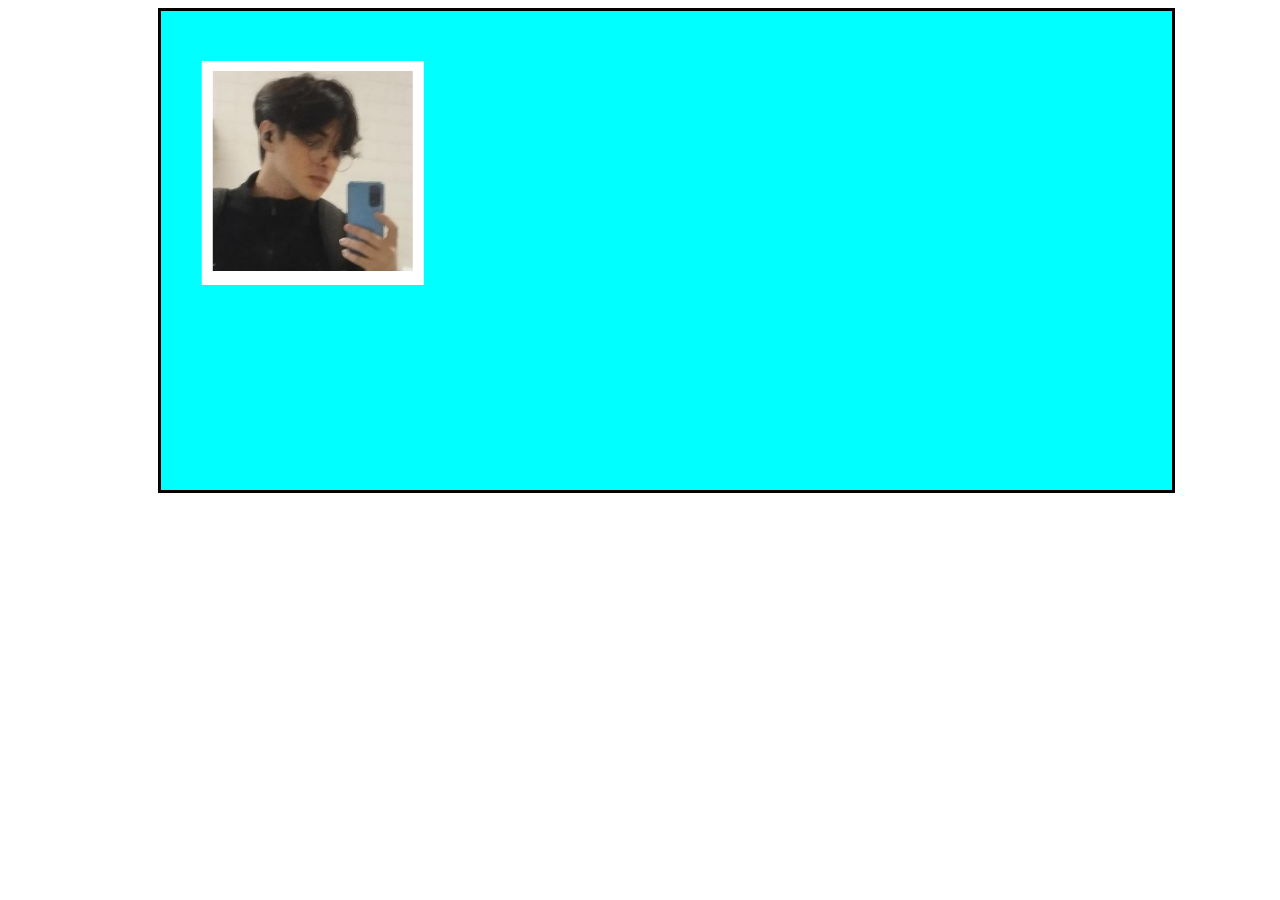
==== templates/index.html @ 842f524b "Adicionando forma com foto" ====
<!DOCTYPE html>
<html lang="en">
<head>
    <link rel="stylesheet" href="/static/style.css"
    <meta charset="UTF-8">
    <meta name="viewport" content="width=device-width, initial-scale=1.0">
    <title>Layout</title>
</head>
<body>
    <div class="caixa_azul">
        <div class="fundo-branco">
            <div class="foto">
                <img src="/mgt/foto_gabriel.jpeg" alt="foto_eu" width="200px"> 
            </div>
        </div>      
    </div>
</body>
</html>
---- static/style.css ----
.caixa_azul{
    position: relative;
    background-color:aqua;
    inline-size: 70%;
    width: 50%;
    padding: 15%;
    left: 150px;
    border-style: solid;
    height: 100px;
    
}
.foto img{
    --s: 250px;   /* the size of the image */
    --b: 8px;     /* the border thickness*/
    --g: 14px;    /* the gap */
    --c: #4ECDC4; /* the color */
    width: 250;
    cursor: pointer;
    transition: .3s;
    left: 300px;
    
}
.foto img:hover {
    outline: var(--b) solid var(--c);
    outline-offset: var(--g);
  }
.foto{
    vertical-align: top;
}
.fundo-branco {
    position: absolute; 
    top: 50px; 
    left: 15%;
    transform: translateX(-50%); 
    padding: 1%;
    background-color: white;
    inline-size: 20%;
    justify-items: center;
    display: flex;
    justify-content: center;
    align-items: center;
}
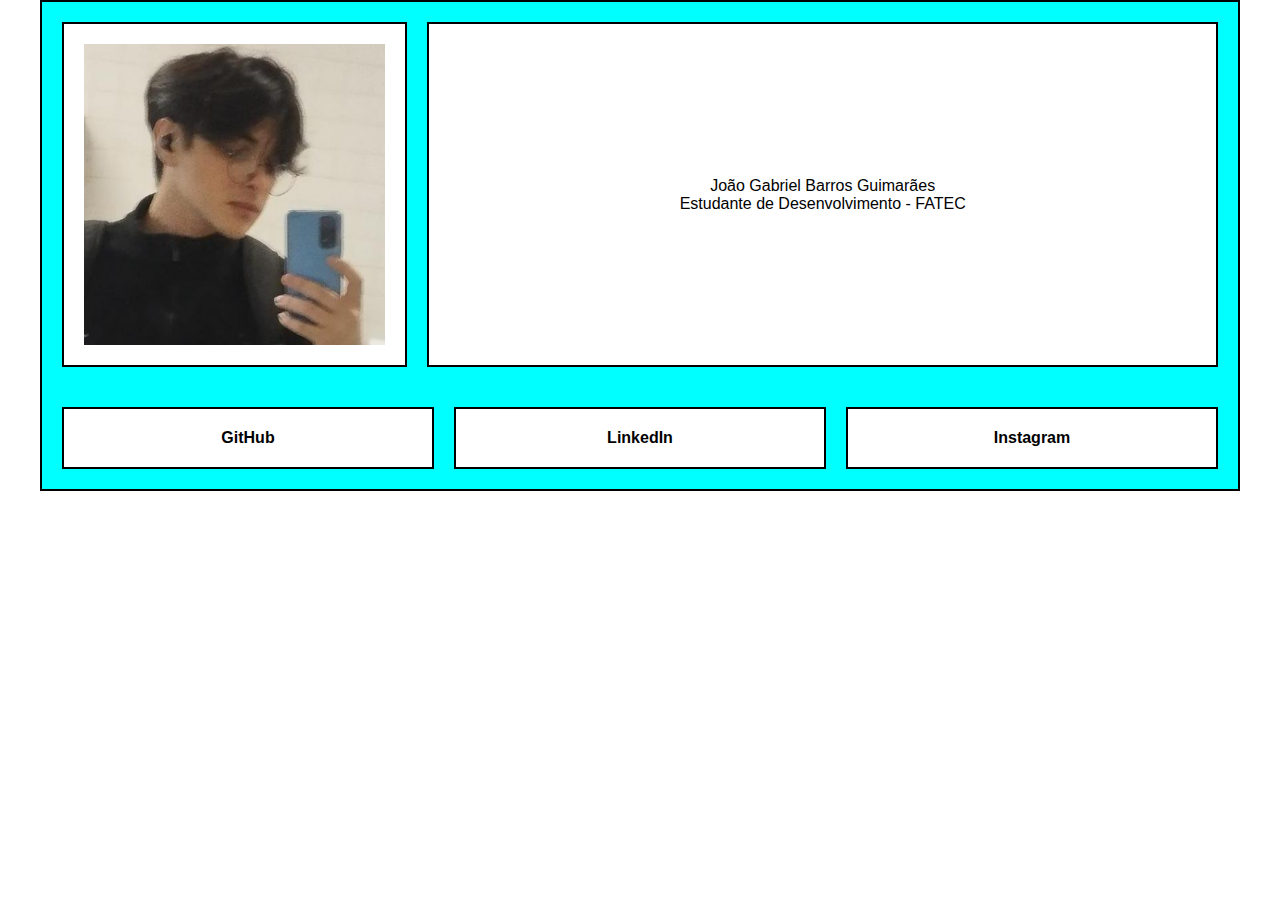
==== commit 0407d744: "Criando, configurando e estilizando divs" ====
--- a/templates/index.html
+++ b/templates/index.html
@@ -1,18 +1,30 @@
 <!DOCTYPE html>
 <html lang="en">
 <head>
-    <link rel="stylesheet" href="/static/style.css"
     <meta charset="UTF-8">
     <meta name="viewport" content="width=device-width, initial-scale=1.0">
     <title>Layout</title>
+    <link rel="stylesheet" href="/static/style.css">
 </head>
 <body>
     <div class="caixa_azul">
-        <div class="fundo-branco">
-            <div class="foto">
-                <img src="/mgt/foto_gabriel.jpeg" alt="foto_eu" width="200px"> 
+        <div class="fundo-branco foto">
+            <img src="/mgt/foto_gabriel.jpeg" alt="foto_eu">
+        </div>
+        <div class="fundo-branco descricao">
+            <p>João Gabriel Barros Guimarães<br>Estudante de Desenvolvimento - FATEC</p>
+        </div>
+        <div class="social-links">
+            <div class="fundo-branco link github">
+                <a href="https://github.com/gabrielbguimaraes" target="_blank">GitHub</a>
             </div>
-        </div>      
+            <div class="fundo-branco link linkedin">
+                <a href="https://www.linkedin.com/in/gabriel-g-854017138/" target="_blank">LinkedIn</a>
+            </div>
+            <div class="fundo-branco link instagram">
+                <a href="https://www.instagram.com/notbiel__/" target="_blank">Instagram</a>
+            </div>
+        </div>
     </div>
 </body>
-</html>+</html>
--- a/static/style.css
+++ b/static/style.css
@@ -1,42 +1,72 @@
-.caixa_azul{
-    position: relative;
-    background-color:aqua;
-    inline-size: 70%;
-    width: 50%;
-    padding: 15%;
-    left: 150px;
-    border-style: solid;
-    height: 100px;
-    
+body {
+    font-family: Arial, sans-serif;
+    margin: 0;
+    padding: 0;
 }
-.foto img{
-    --s: 250px;   /* the size of the image */
-    --b: 8px;     /* the border thickness*/
-    --g: 14px;    /* the gap */
-    --c: #4ECDC4; /* the color */
-    width: 250;
-    cursor: pointer;
-    transition: .3s;
-    left: 300px;
-    
+
+.caixa_azul {
+    display: flex;
+    flex-wrap: wrap;
+    justify-content: center;
+    background-color: aqua;
+    padding: 20px;
+    border: 2px solid black;
+    gap: 20px;
+    margin: 0 auto;
+    max-width: 1200px;
+    box-sizing: border-box;
 }
-.foto img:hover {
-    outline: var(--b) solid var(--c);
-    outline-offset: var(--g);
-  }
-.foto{
-    vertical-align: top;
-}
+
 .fundo-branco {
-    position: absolute; 
-    top: 50px; 
-    left: 15%;
-    transform: translateX(-50%); 
-    padding: 1%;
     background-color: white;
-    inline-size: 20%;
-    justify-items: center;
+    padding: 20px;
+    border: 2px solid black;
     display: flex;
     justify-content: center;
     align-items: center;
+    box-sizing: border-box;
+    flex: 1 1 200px;
 }
+
+.foto {
+    order: 1;
+    flex: 1 1 250px;
+}
+
+.foto img {
+    max-width: 100%;
+    height: auto;
+    cursor: pointer;
+    transition: .3s;
+}
+
+.foto img:hover {
+    outline: 8px solid #4ECDC4;
+    outline-offset: 14px;
+}
+
+.descricao {
+    order: 2;
+    text-align: center;
+    flex: 2 1 600px;
+}
+
+.social-links {
+    order: 3;
+    display: flex;
+    justify-content: space-between;
+    width: 100%;
+    gap: 20px;
+    margin-top: 20px;
+}
+
+.link {
+    text-align: center;
+    flex: 1 1 200px;
+}
+
+.link a {
+    text-decoration: none;
+    color: black;
+    font-weight: bold
+}